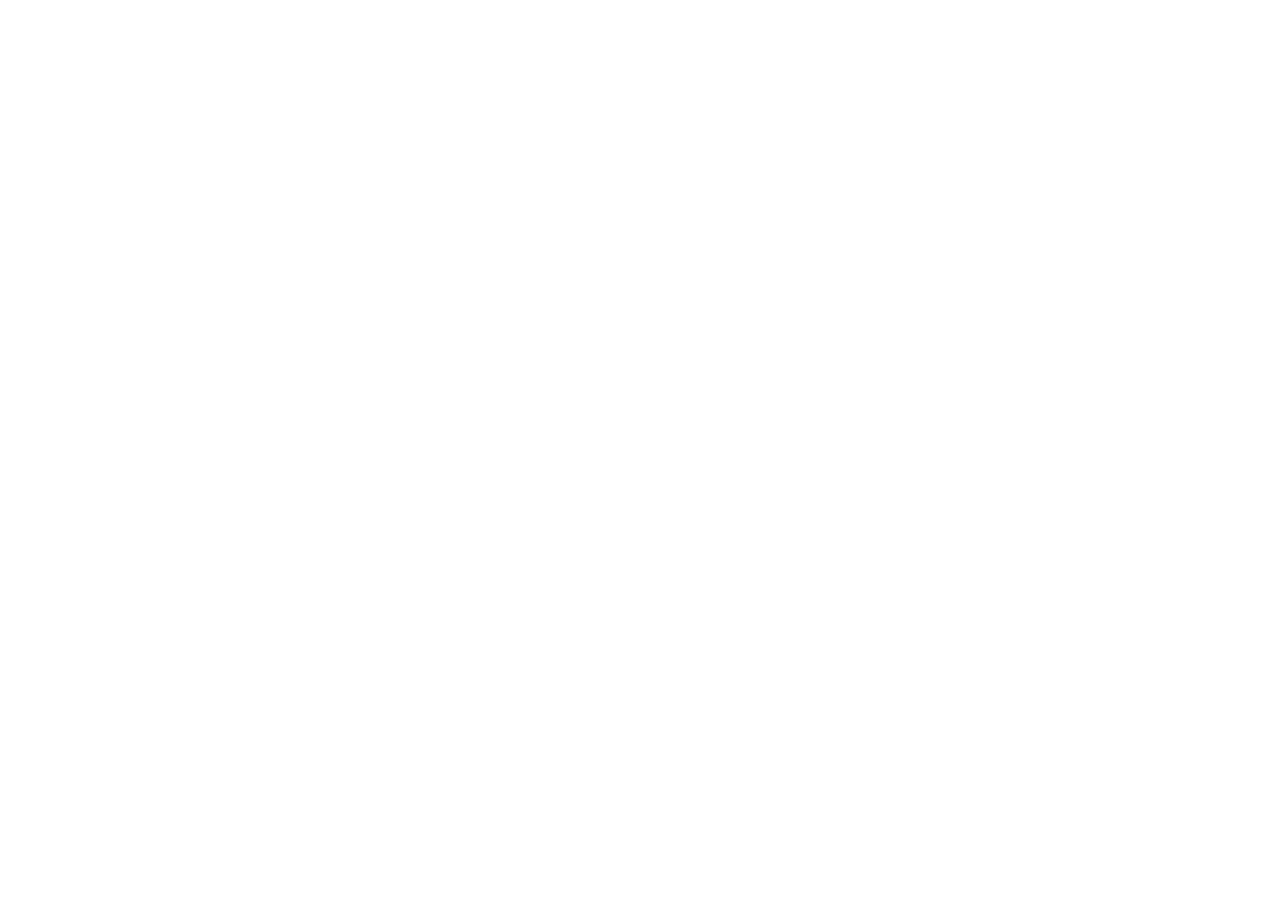
==== index.html @ 2d96d0bf "first commit" ====
<!DOCTYPE html>
<html lang="en">

<head>
    <meta charset="utf-8">
    <meta name="viewport" content="width=device-width, initial-scale=1, shrink-to-fit=no">
    <meta name="description" content="Free Code Camp javascript Calculator Project">
    <meta name="keywords" content="FCC, FreeCodeCamp, JavaScript calculator, calculator">
    <meta name="author" content="Carlos Bertaglia">
    <meta name="robots" content="index, follow">
    <link rel="shortcut icon" type="image/*" href="img/math.ico">
    <link rel="stylesheet" href="css/bootstrap.min.css">
    <link rel="stylesheet" href="css/font-awesome.min.css">
    <link href="https://fonts.googleapis.com/css?family=Electrolize" rel="stylesheet">
    <link rel="stylesheet" href="css/style.css">
    <title>FCC JS Calculator Project</title>

    <!-- The Open Graph protocol -->
    <meta property="og:title" content="FCC JS Calculator Project">
    <meta property="og:description" content="Free Code Camp Javascript Calculator Projetct">
    <meta property="og:type" content="website">
    <meta property="og:image" content="https://bertaglia.net/calculator/img/algebra.jpg">
    <meta property="og:site_name" content="https://bertaglia.net/calculator">

    <!-- twitter card -->
    <meta name="twitter:card" content="summary">
    <meta name="twitter:image" content="https://bertaglia.net/calculator/img/calculator-152-170371.png">
    <meta name="twitter:site" content="https://bertaglia.net/calculator">
    <meta name="twitter:creator" content="@carlosbertaglia">
    <meta name="twitter:description" content="Free Code Camp Javascript Calculator Projetct">
    <meta name="twitter:title" content="FCC JS Calculator Project">
</head>



	<link rel="stylesheet" href="css/flipclock.css">

	<script src="http://ajax.googleapis.com/ajax/libs/jquery/1.10.2/jquery.min.js"></script>

	<script src="js/flipclock.js"></script>
</head>

<body>
	<div class="clock" style="margin:2em;"></div>
	<div class="message"></div>

	<script type="text/javascript">
		var clock;

		$(document).ready(function() {

			clock = $('.clock').FlipClock({
				clockFace: 'MinuteCounter'
			});
		});
	</script>




	<script src="js/jquery-3.2.1.slim.min.js"></script>
    <script src="js/popper.min.js"></script>
    <script src="js/bootstrap.min.js"></script>
    <script type="text/javascript" src="js/script.js"></script>
</body>

</html>
---- css/flipclock.css ----
/* Get the bourbon mixin from http://bourbon.io */
/* Reset */
.flip-clock-wrapper * {
    -webkit-box-sizing: border-box;
    -moz-box-sizing: border-box;
    -ms-box-sizing: border-box;
    -o-box-sizing: border-box;
    box-sizing: border-box;
    -webkit-backface-visibility: hidden;
    -moz-backface-visibility: hidden;
    -ms-backface-visibility: hidden;
    -o-backface-visibility: hidden;
    backface-visibility: hidden;
}

.flip-clock-wrapper a {
  cursor: pointer;
  text-decoration: none;
  color: #ccc; }

.flip-clock-wrapper a:hover {
  color: #fff; }

.flip-clock-wrapper ul {
  list-style: none; }

.flip-clock-wrapper.clearfix:before,
.flip-clock-wrapper.clearfix:after {
  content: " ";
  display: table; }

.flip-clock-wrapper.clearfix:after {
  clear: both; }

.flip-clock-wrapper.clearfix {
  *zoom: 1; }

/* Main */
.flip-clock-wrapper {
  font: normal 11px "Helvetica Neue", Helvetica, sans-serif;
  -webkit-user-select: none; }

.flip-clock-meridium {
  background: none !important;
  box-shadow: 0 0 0 !important;
  font-size: 36px !important; }

.flip-clock-meridium a { color: #313333; }

.flip-clock-wrapper {
  text-align: center;
  position: relative;
  width: 100%;
  margin: 1em;
}

.flip-clock-wrapper:before,
.flip-clock-wrapper:after {
    content: " "; /* 1 */
    display: table; /* 2 */
}
.flip-clock-wrapper:after {
    clear: both;
}

/* Skeleton */
.flip-clock-wrapper ul {
  position: relative;
  float: left;
  margin: 5px;
  width: 60px;
  height: 90px;
  font-size: 80px;
  font-weight: bold;
  line-height: 87px;
  border-radius: 6px;
  background: #000;
}

.flip-clock-wrapper ul li {
  z-index: 1;
  position: absolute;
  left: 0;
  top: 0;
  width: 100%;
  height: 100%;
  line-height: 87px;
  text-decoration: none !important;
}

.flip-clock-wrapper ul li:first-child {
  z-index: 2; }

.flip-clock-wrapper ul li a {
  display: block;
  height: 100%;
  -webkit-perspective: 200px;
  -moz-perspective: 200px;
  perspective: 200px;
  margin: 0 !important;
  overflow: visible !important;
  cursor: default !important; }

.flip-clock-wrapper ul li a div {
  z-index: 1;
  position: absolute;
  left: 0;
  width: 100%;
  height: 50%;
  font-size: 80px;
  overflow: hidden; 
  outline: 1px solid transparent; }

.flip-clock-wrapper ul li a div .shadow {
  position: absolute;
  width: 100%;
  height: 100%;
  z-index: 2; }

.flip-clock-wrapper ul li a div.up {
  -webkit-transform-origin: 50% 100%;
  -moz-transform-origin: 50% 100%;
  -ms-transform-origin: 50% 100%;
  -o-transform-origin: 50% 100%;
  transform-origin: 50% 100%;
  top: 0; }

.flip-clock-wrapper ul li a div.up:after {
  content: "";
  position: absolute;
  top: 44px;
  left: 0;
  z-index: 5;
  width: 100%;
  height: 3px;
  background-color: #000;
  background-color: rgba(0, 0, 0, 0.4); }

.flip-clock-wrapper ul li a div.down {
  -webkit-transform-origin: 50% 0;
  -moz-transform-origin: 50% 0;
  -ms-transform-origin: 50% 0;
  -o-transform-origin: 50% 0;
  transform-origin: 50% 0;
  bottom: 0;
  border-bottom-left-radius: 6px;
  border-bottom-right-radius: 6px;
}

.flip-clock-wrapper ul li a div div.inn {
  position: absolute;
  left: 0;
  z-index: 1;
  width: 100%;
  height: 200%;
  color: #ccc;
  text-shadow: 0 1px 2px #000;
  text-align: center;
  background-color: #333;
  border-radius: 6px;
  font-size: 70px; }

.flip-clock-wrapper ul li a div.up div.inn {
  top: 0; }

.flip-clock-wrapper ul li a div.down div.inn {
  bottom: 0; }

/* PLAY */
.flip-clock-wrapper ul.play li.flip-clock-before {
  z-index: 3; }

.flip-clock-wrapper .flip {   box-shadow: 0 2px 5px rgba(0, 0, 0, 0.7); }

.flip-clock-wrapper ul.play li.flip-clock-active {
  -webkit-animation: asd 0.5s 0.5s linear both;
  -moz-animation: asd 0.5s 0.5s linear both;
  animation: asd 0.5s 0.5s linear both;
  z-index: 5; }

.flip-clock-divider {
  float: left;
  display: inline-block;
  position: relative;
  width: 20px;
  height: 100px; }

.flip-clock-divider:first-child {
  width: 0; }

.flip-clock-dot {
  display: block;
  background: #323434;
  width: 10px;
  height: 10px;
  position: absolute;
  border-radius: 50%;
  box-shadow: 0 0 5px rgba(0, 0, 0, 0.5);
  left: 5px; }

.flip-clock-divider .flip-clock-label {
  position: absolute;
  top: -1.5em;
  right: -86px;
  color: black;
  text-shadow: none; }

.flip-clock-divider.minutes .flip-clock-label {
  right: -88px; }

.flip-clock-divider.seconds .flip-clock-label {
  right: -91px; }

.flip-clock-dot.top {
  top: 30px; }

.flip-clock-dot.bottom {
  bottom: 30px; }

@-webkit-keyframes asd {
  0% {
    z-index: 2; }

  20% {
    z-index: 4; }

  100% {
    z-index: 4; } }

@-moz-keyframes asd {
  0% {
    z-index: 2; }

  20% {
    z-index: 4; }

  100% {
    z-index: 4; } }

@-o-keyframes asd {
  0% {
    z-index: 2; }

  20% {
    z-index: 4; }

  100% {
    z-index: 4; } }

@keyframes asd {
  0% {
    z-index: 2; }

  20% {
    z-index: 4; }

  100% {
    z-index: 4; } }

.flip-clock-wrapper ul.play li.flip-clock-active .down {
  z-index: 2;
  -webkit-animation: turn 0.5s 0.5s linear both;
  -moz-animation: turn 0.5s 0.5s linear both;
  animation: turn 0.5s 0.5s linear both; }

@-webkit-keyframes turn {
  0% {
    -webkit-transform: rotateX(90deg); }

  100% {
    -webkit-transform: rotateX(0deg); } }

@-moz-keyframes turn {
  0% {
    -moz-transform: rotateX(90deg); }

  100% {
    -moz-transform: rotateX(0deg); } }

@-o-keyframes turn {
  0% {
    -o-transform: rotateX(90deg); }

  100% {
    -o-transform: rotateX(0deg); } }

@keyframes turn {
  0% {
    transform: rotateX(90deg); }

  100% {
    transform: rotateX(0deg); } }

.flip-clock-wrapper ul.play li.flip-clock-before .up {
  z-index: 2;
  -webkit-animation: turn2 0.5s linear both;
  -moz-animation: turn2 0.5s linear both;
  animation: turn2 0.5s linear both; }

@-webkit-keyframes turn2 {
  0% {
    -webkit-transform: rotateX(0deg); }

  100% {
    -webkit-transform: rotateX(-90deg); } }

@-moz-keyframes turn2 {
  0% {
    -moz-transform: rotateX(0deg); }

  100% {
    -moz-transform: rotateX(-90deg); } }

@-o-keyframes turn2 {
  0% {
    -o-transform: rotateX(0deg); }

  100% {
    -o-transform: rotateX(-90deg); } }

@keyframes turn2 {
  0% {
    transform: rotateX(0deg); }

  100% {
    transform: rotateX(-90deg); } }

.flip-clock-wrapper ul li.flip-clock-active {
  z-index: 3; }

/* SHADOW */
.flip-clock-wrapper ul.play li.flip-clock-before .up .shadow {
  background: -moz-linear-gradient(top, rgba(0, 0, 0, 0.1) 0%, black 100%);
  background: -webkit-gradient(linear, left top, left bottom, color-stop(0%, rgba(0, 0, 0, 0.1)), color-stop(100%, black));
  background: linear, top, rgba(0, 0, 0, 0.1) 0%, black 100%;
  background: -o-linear-gradient(top, rgba(0, 0, 0, 0.1) 0%, black 100%);
  background: -ms-linear-gradient(top, rgba(0, 0, 0, 0.1) 0%, black 100%);
  background: linear, to bottom, rgba(0, 0, 0, 0.1) 0%, black 100%;
  -webkit-animation: show 0.5s linear both;
  -moz-animation: show 0.5s linear both;
  animation: show 0.5s linear both; }

.flip-clock-wrapper ul.play li.flip-clock-active .up .shadow {
  background: -moz-linear-gradient(top, rgba(0, 0, 0, 0.1) 0%, black 100%);
  background: -webkit-gradient(linear, left top, left bottom, color-stop(0%, rgba(0, 0, 0, 0.1)), color-stop(100%, black));
  background: linear, top, rgba(0, 0, 0, 0.1) 0%, black 100%;
  background: -o-linear-gradient(top, rgba(0, 0, 0, 0.1) 0%, black 100%);
  background: -ms-linear-gradient(top, rgba(0, 0, 0, 0.1) 0%, black 100%);
  background: linear, to bottom, rgba(0, 0, 0, 0.1) 0%, black 100%;
  -webkit-animation: hide 0.5s 0.3s linear both;
  -moz-animation: hide 0.5s 0.3s linear both;
  animation: hide 0.5s 0.3s linear both; }

/*DOWN*/
.flip-clock-wrapper ul.play li.flip-clock-before .down .shadow {
  background: -moz-linear-gradient(top, black 0%, rgba(0, 0, 0, 0.1) 100%);
  background: -webkit-gradient(linear, left top, left bottom, color-stop(0%, black), color-stop(100%, rgba(0, 0, 0, 0.1)));
  background: linear, top, black 0%, rgba(0, 0, 0, 0.1) 100%;
  background: -o-linear-gradient(top, black 0%, rgba(0, 0, 0, 0.1) 100%);
  background: -ms-linear-gradient(top, black 0%, rgba(0, 0, 0, 0.1) 100%);
  background: linear, to bottom, black 0%, rgba(0, 0, 0, 0.1) 100%;
  -webkit-animation: show 0.5s linear both;
  -moz-animation: show 0.5s linear both;
  animation: show 0.5s linear both; }

.flip-clock-wrapper ul.play li.flip-clock-active .down .shadow {
  background: -moz-linear-gradient(top, black 0%, rgba(0, 0, 0, 0.1) 100%);
  background: -webkit-gradient(linear, left top, left bottom, color-stop(0%, black), color-stop(100%, rgba(0, 0, 0, 0.1)));
  background: linear, top, black 0%, rgba(0, 0, 0, 0.1) 100%;
  background: -o-linear-gradient(top, black 0%, rgba(0, 0, 0, 0.1) 100%);
  background: -ms-linear-gradient(top, black 0%, rgba(0, 0, 0, 0.1) 100%);
  background: linear, to bottom, black 0%, rgba(0, 0, 0, 0.1) 100%;
  -webkit-animation: hide 0.5s 0.3s linear both;
  -moz-animation: hide 0.5s 0.3s linear both;
  animation: hide 0.5s 0.2s linear both; }

@-webkit-keyframes show {
  0% {
    opacity: 0; }

  100% {
    opacity: 1; } }

@-moz-keyframes show {
  0% {
    opacity: 0; }

  100% {
    opacity: 1; } }

@-o-keyframes show {
  0% {
    opacity: 0; }

  100% {
    opacity: 1; } }

@keyframes show {
  0% {
    opacity: 0; }

  100% {
    opacity: 1; } }

@-webkit-keyframes hide {
  0% {
    opacity: 1; }

  100% {
    opacity: 0; } }

@-moz-keyframes hide {
  0% {
    opacity: 1; }

  100% {
    opacity: 0; } }

@-o-keyframes hide {
  0% {
    opacity: 1; }

  100% {
    opacity: 0; } }

@keyframes hide {
  0% {
    opacity: 1; }

  100% {
    opacity: 0; } }
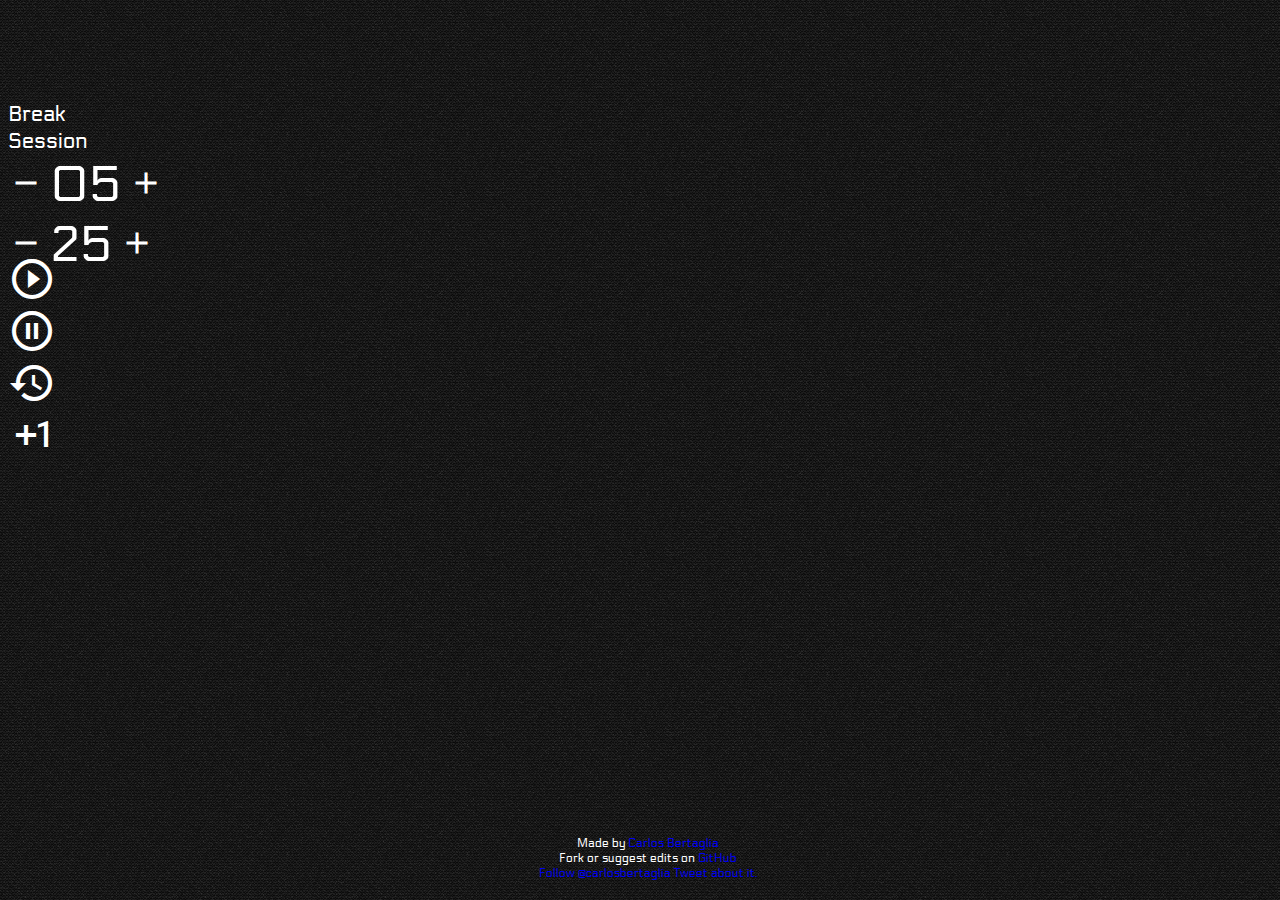
==== commit 508ede4b: "First Functional Version" ====
--- a/index.html
+++ b/index.html
@@ -4,64 +4,106 @@
 <head>
     <meta charset="utf-8">
     <meta name="viewport" content="width=device-width, initial-scale=1, shrink-to-fit=no">
-    <meta name="description" content="Free Code Camp javascript Calculator Project">
-    <meta name="keywords" content="FCC, FreeCodeCamp, JavaScript calculator, calculator">
+    <meta name="description" content="Free Code Camp Pomodoro Clock Project">
+    <meta name="keywords" content="FCC, FreeCodeCamp, Pomodoro Clock, Pomodoro, Clock">
     <meta name="author" content="Carlos Bertaglia">
     <meta name="robots" content="index, follow">
-    <link rel="shortcut icon" type="image/*" href="img/math.ico">
-    <link rel="stylesheet" href="css/bootstrap.min.css">
-    <link rel="stylesheet" href="css/font-awesome.min.css">
+    <link rel="stylesheet" href="https://maxcdn.bootstrapcdn.com/bootstrap/4.0.0-beta/css/bootstrap.min.css" integrity="sha384-/Y6pD6FV/Vv2HJnA6t+vslU6fwYXjCFtcEpHbNJ0lyAFsXTsjBbfaDjzALeQsN6M" crossorigin="anonymous">
+    <link rel="shortcut icon" type="image/*" href="img/favicon.ico">
     <link href="https://fonts.googleapis.com/css?family=Electrolize" rel="stylesheet">
+    <link href="https://fonts.googleapis.com/icon?family=Material+Icons" rel="stylesheet">
+    <link rel='stylesheet' href='css/nprogress.css'/>
     <link rel="stylesheet" href="css/style.css">
-    <title>FCC JS Calculator Project</title>
+    <link rel="stylesheet" href="css/flipclock.css">
+    <title>FCC Pomodoro Clock</title>
 
     <!-- The Open Graph protocol -->
-    <meta property="og:title" content="FCC JS Calculator Project">
-    <meta property="og:description" content="Free Code Camp Javascript Calculator Projetct">
+    <meta property="og:title" content="FCC Pomodoro Clock">
+    <meta property="og:description" content="Free Code Camp Pomodoro Clock Project">
     <meta property="og:type" content="website">
-    <meta property="og:image" content="https://bertaglia.net/calculator/img/algebra.jpg">
-    <meta property="og:site_name" content="https://bertaglia.net/calculator">
+    <meta property="og:image" content="https://bertaglia.net/pomodoro/img/cover.png">
+    <meta property="og:site_name" content="https://bertaglia.net/pomodoro">
 
     <!-- twitter card -->
     <meta name="twitter:card" content="summary">
-    <meta name="twitter:image" content="https://bertaglia.net/calculator/img/calculator-152-170371.png">
-    <meta name="twitter:site" content="https://bertaglia.net/calculator">
+    <meta name="twitter:image" content="https://bertaglia.net/pomodoro/img/cover.png">
+    <meta name="twitter:site" content="https://bertaglia.net/pomodoro">
     <meta name="twitter:creator" content="@carlosbertaglia">
-    <meta name="twitter:description" content="Free Code Camp Javascript Calculator Projetct">
-    <meta name="twitter:title" content="FCC JS Calculator Project">
-</head>
-
-
-
-	<link rel="stylesheet" href="css/flipclock.css">
-
-	<script src="http://ajax.googleapis.com/ajax/libs/jquery/1.10.2/jquery.min.js"></script>
-
-	<script src="js/flipclock.js"></script>
+    <meta name="twitter:description" content="Free Code Camp Pomodoro Clock Project">
+    <meta name="twitter:title" content="FCC Pomodoro Clock Project">
 </head>
 
 <body>
-	<div class="clock" style="margin:2em;"></div>
-	<div class="message"></div>
+    <div id="cont" class="container">
+        <div id="labels1" class="row align-items-center text-center">
+            <div class="col"><span>Break</span></div>
+            <div class="col"><span>Session</span></div>
+        </div>
+        <div id="buttons1" class="row">
+            <div class="col text-center">
+                <i id="remBreak" class="material-icons md-36 chCursor">remove</i>
+                <span id="breakTime">05</span>
+                <i id="addBreak" class="material-icons md-36 chCursor">add</i>
+            </div>
+            <div class="col text-center">
+                <i id="remSession" class="material-icons md-36 chCursor">remove</i>
+                <span id="sessionTime">25</span>
+                <i id="addSession" class="material-icons md-36 chCursor">add</i>
+            </div>
+        </div>
+        <div class="row" id="clock1">
+            <div class="col text-center">
+                <div class="clock center-block" align="center"></div>
+            </div>
+        </div>
+        <div class="row align-items-center" id="controls1">
+            <div class="col text-center">
+                <i id="start1" class="material-icons md-48 chCursor" data-toggle="tooltip" data-placement="bottom" title="Start Counting">play_circle_outline</i>
+            </div>
+            <div class="col text-center">
+                <i id="stop1" class="material-icons md-48 chCursor" data-toggle="tooltip" data-placement="bottom" title="Pause/Stop">pause_circle_outline</i>
+            </div>
+            <div class="col text-center">
+                <i id="reset1" class="material-icons md-48 chCursor" data-toggle="tooltip" data-placement="bottom" title="Reset">restore</i>
+            </div>
+            <div class="col text-center">
+                <i id="add1min" class="material-icons md-48 chCursor" data-toggle="tooltip" data-placement="bottom" title="add 1 Min">exposure_plus_1</i>
+            </div>
+        </div>
+        <div class="row align-items-end" id="info1">
+            <div class="col text-center">
+                <span id="info2"></span> <!-- Session Time / Break Time, go get a coffee! -->
+            </div>
+        </div>
+    </div>
 
-	<script type="text/javascript">
-		var clock;
-
-		$(document).ready(function() {
-
-			clock = $('.clock').FlipClock({
-				clockFace: 'MinuteCounter'
-			});
-		});
-	</script>
-
-
-
-
-	<script src="js/jquery-3.2.1.slim.min.js"></script>
-    <script src="js/popper.min.js"></script>
-    <script src="js/bootstrap.min.js"></script>
-    <script type="text/javascript" src="js/script.js"></script>
+    <!-- footer -->
+    <span class="footer">Made by <a target="_blank" href="https://github.com/bertaglia">Carlos Bertaglia</a><br>
+        Fork or suggest edits on <a target="_blank" href="https://github.com/bertaglia/pomodoro">GitHub</a> <br>
+        <a href="https://twitter.com/carlosbertaglia?ref_src=twsrc%5Etfw" class="twitter-follow-button" data-show-count="false">Follow @carlosbertaglia</a><script async src="//platform.twitter.com/widgets.js" charset="utf-8"></script>
+        <a class="twitter-share-button" target="_blank" href="https://twitter.com/share" data-url="https://bertaglia.net/pomodoro" data-text="Free Code Camp Pomodoro Clock Project" data-via="carlosbertaglia" data-related="carlosbertaglia">Tweet about it.</a>
+   </span>
+   <!-- footer -->
+    <script src="https://code.jquery.com/jquery-3.2.1.slim.min.js" integrity="sha384-KJ3o2DKtIkvYIK3UENzmM7KCkRr/rE9/Qpg6aAZGJwFDMVNA/GpGFF93hXpG5KkN" crossorigin="anonymous"></script>
+    <script src="https://cdnjs.cloudflare.com/ajax/libs/popper.js/1.11.0/umd/popper.min.js" integrity="sha384-b/U6ypiBEHpOf/4+1nzFpr53nxSS+GLCkfwBdFNTxtclqqenISfwAzpKaMNFNmj4" crossorigin="anonymous"></script>
+    <script src="https://maxcdn.bootstrapcdn.com/bootstrap/4.0.0-beta/js/bootstrap.min.js" integrity="sha384-h0AbiXch4ZDo7tp9hKZ4TsHbi047NrKGLO3SEJAg45jXxnGIfYzk4Si90RDIqNm1" crossorigin="anonymous"></script>
+    <script src='js/nprogress.js'></script>
+    <script src="js/flipclock.js"></script>
+    <script src="js/script.js"></script>
 </body>
 
 </html>
+
+
+<!--
+<div class="col text-center">
+    <button type="button" class="btn btn-light btn-lg white"><i class="material-icons">add_circle_outline</i></button>
+    <span id="breakTime">5</span>
+    <button type="button" class="btn btn-light btn-lg white"><i class="material-icons">add_circle_outline</i></button>
+</div>
+<div class="col text-center">
+    <button type="button" class="btn btn-light btn-lg white"><i class="material-icons">add_circle_outline</i></button>
+    <span id="sessionTime">25</span>
+    <button type="button" class="btn btn-light btn-lg white"><i class="material-icons">add_circle_outline</i></button>
+</div>
+-->
--- a/css/nprogress.css
+++ b/css/nprogress.css
@@ -0,0 +1,73 @@
+#nprogress {
+    pointer-events: none;
+}
+
+#nprogress .bar {
+    background: #f00;
+    position: fixed;
+    z-index: 1031;
+    top: 0;
+    left: 0;
+    width: 100%;
+    height: 2px;
+}
+
+#nprogress .peg {
+    display: block;
+    position: absolute;
+    right: 0px;
+    width: 100px;
+    height: 100%;
+    box-shadow: 0 0 10px #f00, 0 0 5px #f00;
+    opacity: 1.0;
+    -webkit-transform: rotate(3deg) translate(0px, -4px);
+    -ms-transform: rotate(3deg) translate(0px, -4px);
+    transform: rotate(3deg) translate(0px, -4px);
+}
+
+#nprogress .spinner {
+    display: block;
+    position: fixed;
+    z-index: 1031;
+    top: 15px;
+    right: 15px;
+}
+
+#nprogress .spinner-icon {
+    width: 18px;
+    height: 18px;
+    box-sizing: border-box;
+    border: solid 2px transparent;
+    border-top-color: #f00;
+    border-left-color: #f00;
+    border-radius: 50%;
+    -webkit-animation: nprogress-spinner 400ms linear infinite;
+    animation: nprogress-spinner 400ms linear infinite;
+}
+
+.nprogress-custom-parent {
+    overflow: hidden;
+    position: relative;
+}
+
+.nprogress-custom-parent #nprogress .spinner, .nprogress-custom-parent #nprogress .bar {
+    position: absolute;
+}
+
+@-webkit-keyframes nprogress-spinner {
+    0% {
+        -webkit-transform: rotate(0deg);
+    }
+    100% {
+        -webkit-transform: rotate(360deg);
+    }
+}
+
+@keyframes nprogress-spinner {
+    0% {
+        transform: rotate(0deg);
+    }
+    100% {
+        transform: rotate(360deg);
+    }
+}
--- a/css/style.css
+++ b/css/style.css
@@ -0,0 +1,95 @@
+body {
+    /* font-family: 'Electrolize', sans-serif; */
+    background: url("../img/dark.png");
+    font-family: 'Electrolize', sans-serif;
+}
+
+/*
+div {
+    border: 1px solid red;
+}
+*/
+
+.flip-clock-wrapper .flip-clock-divider .flip-clock-label {
+    color: #FFF;
+    visibility: hidden;
+}
+
+.clock.center-block.flip-clock-wrapper {
+    width: 350px;
+    margin: 1em auto !important;
+    padding-left: 1.5em;
+    color: #FFF;
+    font-size: 20px;
+}
+
+#cont {
+    color: white;
+    width: 400px;
+    margin-top: 8%;
+}
+
+#buttons1 {
+    height: 100px;
+    font-size: 22px;
+}
+
+#labels1 {
+    font-size: 22px;
+}
+
+#controls1 {
+    height: 60px;
+}
+
+#info1 {
+    height: 60px;
+}
+
+
+#breakTime, #sessionTime {
+    font-size: 50px;
+}
+
+.white {
+    color:#ffffff;
+}
+
+.chCursor {
+    cursor:pointer;
+}
+
+.material-icons.md-light { color: rgba(255, 255, 255, 1); }
+.material-icons.md-light.md-inactive { color: rgba(255, 255, 255, 0.3); }
+.material-icons.md-18 { font-size: 18px; }
+.material-icons.md-24 { font-size: 24px; }
+.material-icons.md-36 { font-size: 36px; }
+.material-icons.md-48 { font-size: 48px; }
+
+
+span.footer {
+    font-size: 12px;
+    color: white;
+    display: block;
+    position: absolute;
+    bottom: 20px;
+    width: 100%;
+    text-align: center;
+}
+
+span.footer a {
+    text-decoration: none;
+}
+
+span.header {
+    color: #f00;
+    display: block;
+    position: absolute;
+    top: 20px;
+    width: 100%;
+    text-align: center;
+}
+
+span.header a {
+    text-decoration: none;
+}
--- a/css/flipclock.css
+++ b/css/flipclock.css
@@ -108,7 +108,7 @@
   width: 100%;
   height: 50%;
   font-size: 80px;
-  overflow: hidden; 
+  overflow: hidden;
   outline: 1px solid transparent; }
 
 .flip-clock-wrapper ul li a div .shadow {
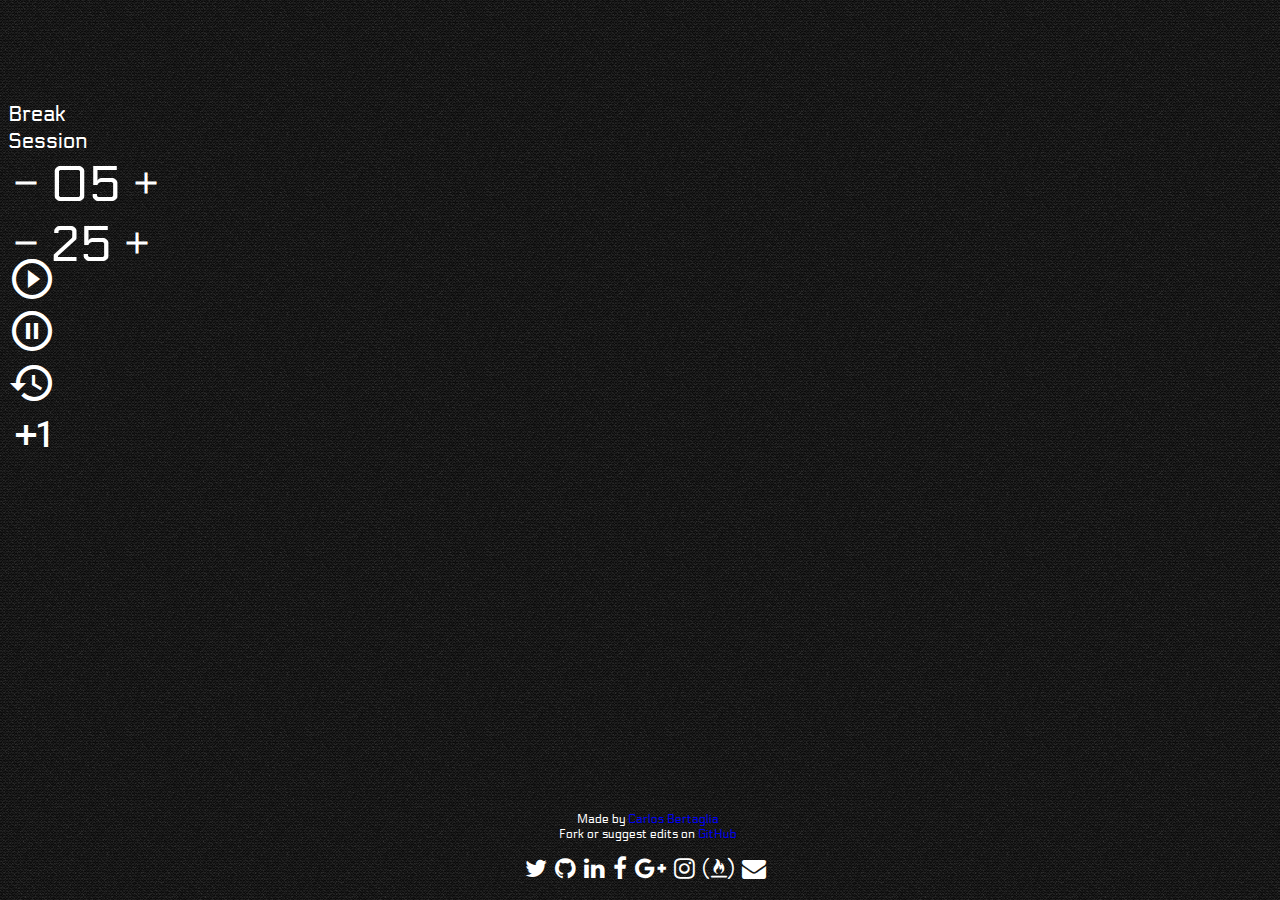
==== commit d5bbf8a9: "add progress bars and new control buttons" ====
--- a/index.html
+++ b/index.html
@@ -12,6 +12,7 @@
     <link rel="shortcut icon" type="image/*" href="img/favicon.ico">
     <link href="https://fonts.googleapis.com/css?family=Electrolize" rel="stylesheet">
     <link href="https://fonts.googleapis.com/icon?family=Material+Icons" rel="stylesheet">
+    <link href="https://maxcdn.bootstrapcdn.com/font-awesome/4.7.0/css/font-awesome.min.css" rel="stylesheet" integrity="sha384-wvfXpqpZZVQGK6TAh5PVlGOfQNHSoD2xbE+QkPxCAFlNEevoEH3Sl0sibVcOQVnN" crossorigin="anonymous">
     <link rel='stylesheet' href='css/nprogress.css'/>
     <link rel="stylesheet" href="css/style.css">
     <link rel="stylesheet" href="css/flipclock.css">
@@ -22,7 +23,8 @@
     <meta property="og:description" content="Free Code Camp Pomodoro Clock Project">
     <meta property="og:type" content="website">
     <meta property="og:image" content="https://bertaglia.net/pomodoro/img/cover.png">
-    <meta property="og:site_name" content="https://bertaglia.net/pomodoro">
+    <meta property="og:site_name" content="bertaglia.net">
+    <meta property="og:url" content="https://bertaglia.net/pomodoro">
 
     <!-- twitter card -->
     <meta name="twitter:card" content="summary">
@@ -31,6 +33,11 @@
     <meta name="twitter:creator" content="@carlosbertaglia">
     <meta name="twitter:description" content="Free Code Camp Pomodoro Clock Project">
     <meta name="twitter:title" content="FCC Pomodoro Clock Project">
+
+    <!-- TODO LIST
+      -- implement a mute button
+      -- change icons to buttons to prevent selection on click
+    -->
 </head>
 
 <body>
@@ -78,12 +85,18 @@
     </div>
 
     <!-- footer -->
-    <span class="footer">Made by <a target="_blank" href="https://github.com/bertaglia">Carlos Bertaglia</a><br>
-        Fork or suggest edits on <a target="_blank" href="https://github.com/bertaglia/pomodoro">GitHub</a> <br>
-        <a href="https://twitter.com/carlosbertaglia?ref_src=twsrc%5Etfw" class="twitter-follow-button" data-show-count="false">Follow @carlosbertaglia</a><script async src="//platform.twitter.com/widgets.js" charset="utf-8"></script>
-        <a class="twitter-share-button" target="_blank" href="https://twitter.com/share" data-url="https://bertaglia.net/pomodoro" data-text="Free Code Camp Pomodoro Clock Project" data-via="carlosbertaglia" data-related="carlosbertaglia">Tweet about it.</a>
+    <span class="footer">
+        Made by <a target="_blank" href="https://github.com/bertaglia">Carlos Bertaglia</a><br>
+        Fork or suggest edits on <a target="_blank" href="https://github.com/bertaglia/pomodoro">GitHub</a> <br><br>
+        <a target="_blank" href="https://twitter.com/carlosbertaglia"><i class="fa fa-twitter fa-2x grow" aria-hidden="true"></i></a>
+        <a target="_blank" href="https://github.com/bertaglia"><i class="fa fa-github fa-2x grow" aria-hidden="true"></i></a>
+        <a target="_blank" href="https://www.linkedin.com/in/carlosbertaglia/"><i class="fa fa-linkedin fa-2x grow" aria-hidden="true"></i></a>
+        <a target="_blank" href="https://www.facebook.com/bertaglia.carlos"><i class="fa fa-facebook fa-2x grow" aria-hidden="true"></i></a>
+        <a target="_blank" href="https://plus.google.com/114219700747009943135"><i class="fa fa-google-plus fa-2x grow" aria-hidden="true"></i></a>
+        <a target="_blank" href="https://www.instagram.com/carlos_bertaglia/"><i class="fa fa-instagram fa-2x grow" aria-hidden="true"></i></a>
+        <a target="_blank" href="https://www.freecodecamp.org/bertaglia"><i class="fa fa-free-code-camp fa-2x grow" aria-hidden="true"></i></a>
+        <a target="_blank" href="mailto:bertaglia.carlos@gmail.com?subject=FCC%20Pomodoro%20Clock"><i class="fa fa-envelope fa-2x grow" aria-hidden="true"></i></a>
    </span>
-   <!-- footer -->
     <script src="https://code.jquery.com/jquery-3.2.1.slim.min.js" integrity="sha384-KJ3o2DKtIkvYIK3UENzmM7KCkRr/rE9/Qpg6aAZGJwFDMVNA/GpGFF93hXpG5KkN" crossorigin="anonymous"></script>
     <script src="https://cdnjs.cloudflare.com/ajax/libs/popper.js/1.11.0/umd/popper.min.js" integrity="sha384-b/U6ypiBEHpOf/4+1nzFpr53nxSS+GLCkfwBdFNTxtclqqenISfwAzpKaMNFNmj4" crossorigin="anonymous"></script>
     <script src="https://maxcdn.bootstrapcdn.com/bootstrap/4.0.0-beta/js/bootstrap.min.js" integrity="sha384-h0AbiXch4ZDo7tp9hKZ4TsHbi047NrKGLO3SEJAg45jXxnGIfYzk4Si90RDIqNm1" crossorigin="anonymous"></script>
--- a/css/nprogress.css
+++ b/css/nprogress.css
@@ -9,7 +9,7 @@
     top: 0;
     left: 0;
     width: 100%;
-    height: 2px;
+    height: 07px;
 }
 
 #nprogress .peg {
--- a/css/style.css
+++ b/css/style.css
@@ -59,14 +59,6 @@
     cursor:pointer;
 }
 
-.material-icons.md-light { color: rgba(255, 255, 255, 1); }
-.material-icons.md-light.md-inactive { color: rgba(255, 255, 255, 0.3); }
-.material-icons.md-18 { font-size: 18px; }
-.material-icons.md-24 { font-size: 24px; }
-.material-icons.md-36 { font-size: 36px; }
-.material-icons.md-48 { font-size: 48px; }
-
-
 span.footer {
     font-size: 12px;
     color: white;
@@ -80,16 +72,16 @@
 span.footer a {
     text-decoration: none;
 }
-
-span.header {
-    color: #f00;
-    display: block;
-    position: absolute;
-    top: 20px;
-    width: 100%;
-    text-align: center;
+span.footer i {
+    color: white;
+    padding-right: 5px;
 }
 
-span.header a {
-    text-decoration: none;
-}
+.grow { transition: all .3s ease-in-out; }
+.grow:hover { transform: scale(1.5); }
+.material-icons.md-light { color: rgba(255, 255, 255, 1); }
+.material-icons.md-light.md-inactive { color: rgba(255, 255, 255, 0.3); }
+.material-icons.md-18 { font-size: 18px; }
+.material-icons.md-24 { font-size: 24px; }
+.material-icons.md-36 { font-size: 36px; }
+.material-icons.md-48 { font-size: 48px; }
